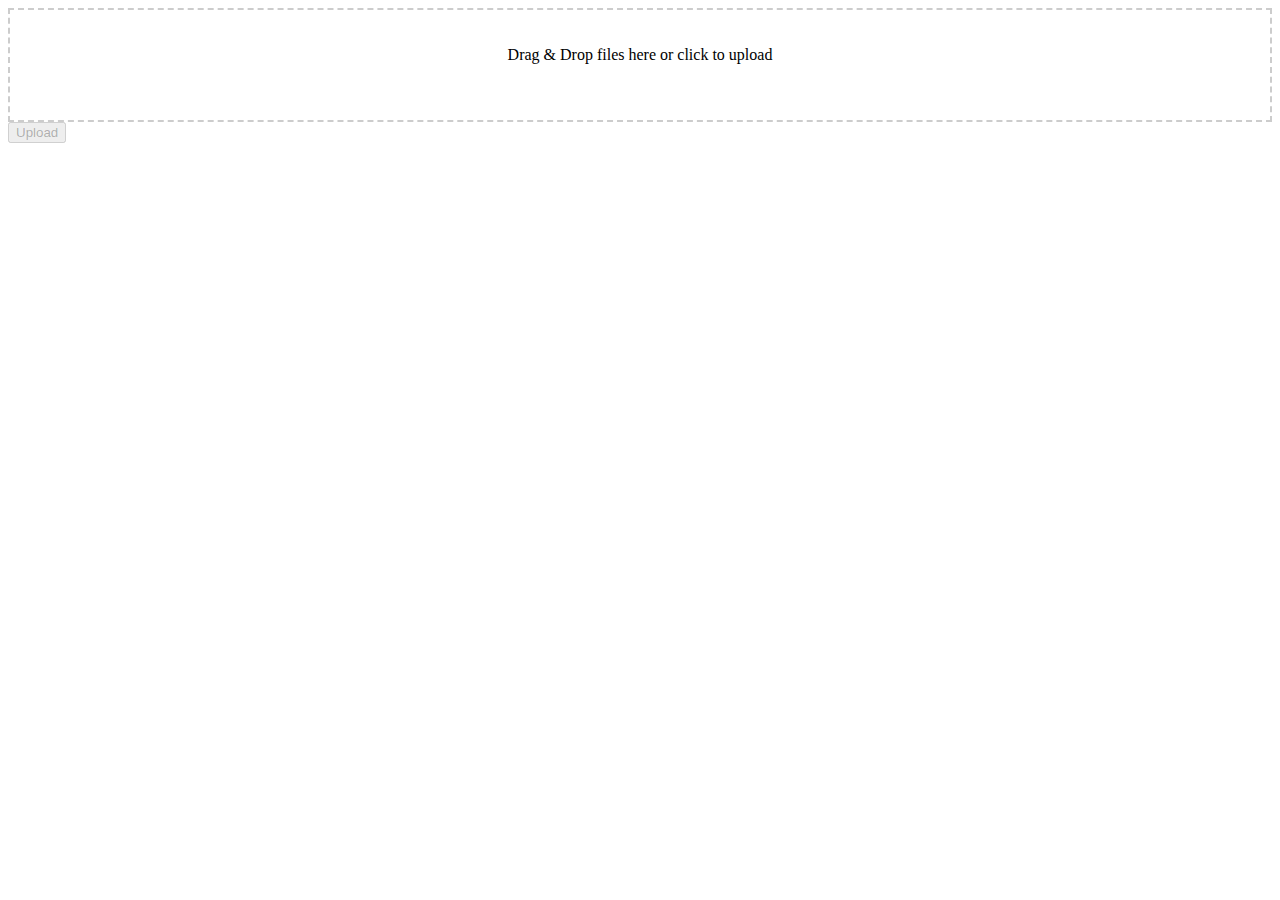
==== Frontend/upload.html @ c8ce68d2 "adding base template for the upload page" ====
<!DOCTYPE html>
<html lang="en">
<head>
    <meta charset="UTF-8">
    <title>Folder Creator| File Upload</title>
    <link rel="stylesheet" href="css/upload.css">
</head>
<body>
    <div id="upload-container">
    <div id="dropzone">
        <p>Drag & Drop files here or click to upload</p>
        <input type="file" id="fileInput" style="display: none;">
        <div id="progressbar"></div>
    </div>
    <button id="uploadButton" disabled>Upload</button>
    <a id="downloadLink" style="display: none;" download="uploaded-file.zip"><button>Download</button></a>

</div>
    <script src="script.js"></script>
</body>
</html>
---- Frontend/css/upload.css ----
#dropzone {
    border: 2px dashed #ccc;
    padding: 20px;
    text-align: center;
    cursor: pointer;
}

#progressbar {
    width: 0;
    height: 20px;
    background-color: #007bff;
}
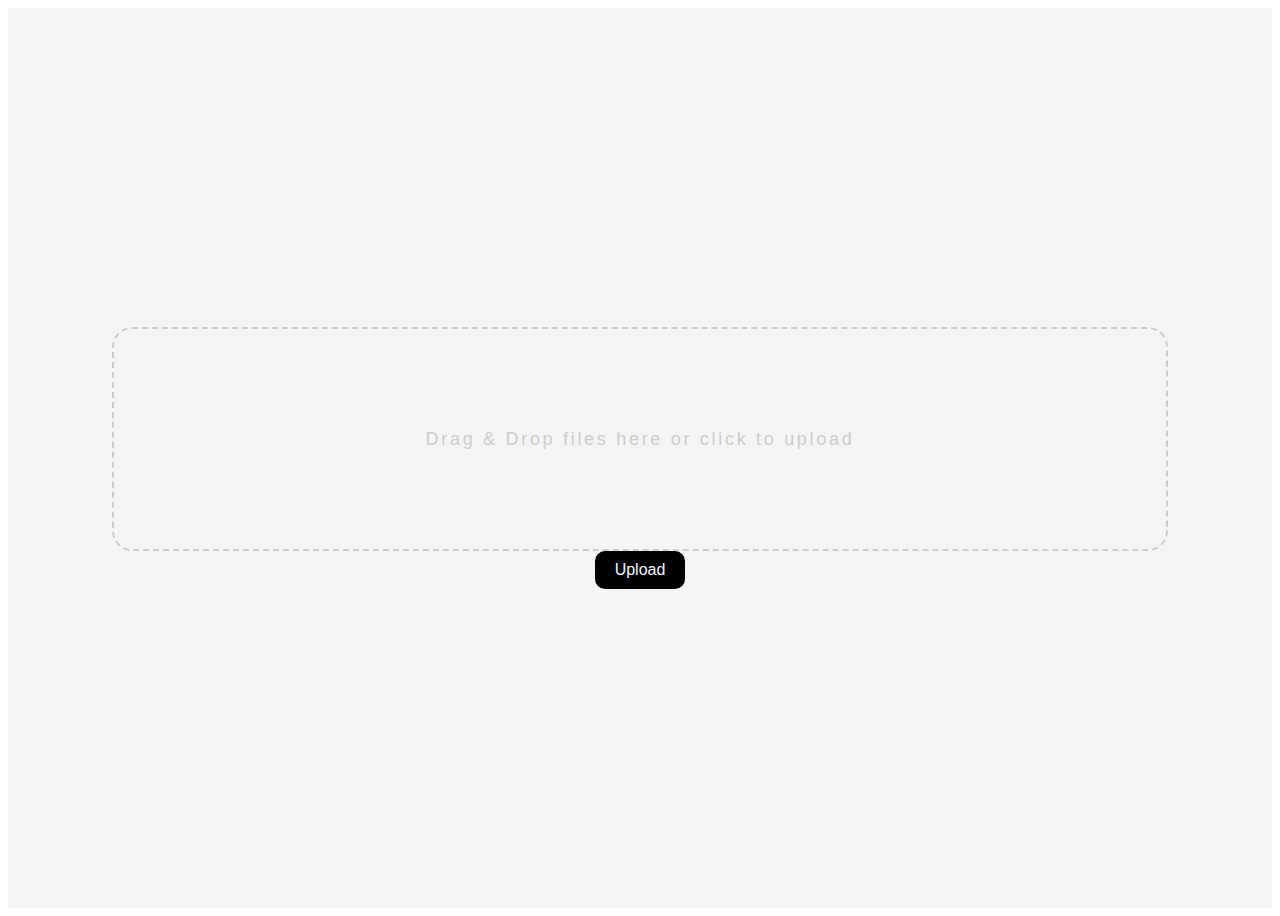
==== commit 8b222d05: "page two intial draft" ====
--- a/Frontend/upload.html
+++ b/Frontend/upload.html
@@ -2,7 +2,7 @@
 <html lang="en">
 <head>
     <meta charset="UTF-8">
-    <title>Folder Creator| File Upload</title>
+    <title>Folder Creator | File Upload</title>
     <link rel="stylesheet" href="css/upload.css">
 </head>
 <body>
--- a/Frontend/css/upload.css
+++ b/Frontend/css/upload.css
@@ -1,8 +1,36 @@
+#upload-container{
+    display: flex;
+    flex-direction: column;
+    align-items: center;
+    justify-content: center;
+    height: 100vh; /* 100% of viewport height */
+    text-align: center;
+    background-color: whitesmoke;
+}
+
 #dropzone {
+    display: flex;
+    justify-content: center;
     border: 2px dashed #ccc;
     padding: 20px;
     text-align: center;
+    border-radius: 20px;
     cursor: pointer;
+    width: 80%;
+    height: 20%;
+    align-items: center;
+}
+
+#dropzone p {
+    font-size: large;
+    font-family: Verdana, Geneva, Tahoma, sans-serif;
+    color: #ccc;
+    letter-spacing: 0.15em;
+    transition: 0.3s;
+}
+
+#dropzone:hover p {
+    color: black;
 }
 
 #progressbar {
@@ -10,3 +38,19 @@
     height: 20px;
     background-color: #007bff;
 }
+
+#uploadButton {
+    background-color: black;
+    border: none;
+    color: aliceblue;
+    border-radius: 10px;
+    cursor: pointer;
+    padding: 10px 20px; /* Adjust padding for button size */
+    font-size: 16px; /* Font size */
+    transition: background-color 0.3s, transform 0.2s; /* Add transition effects */
+}
+
+#uploadButton:hover{
+    background-color: brown;
+    transform: scale(1.05);
+  }